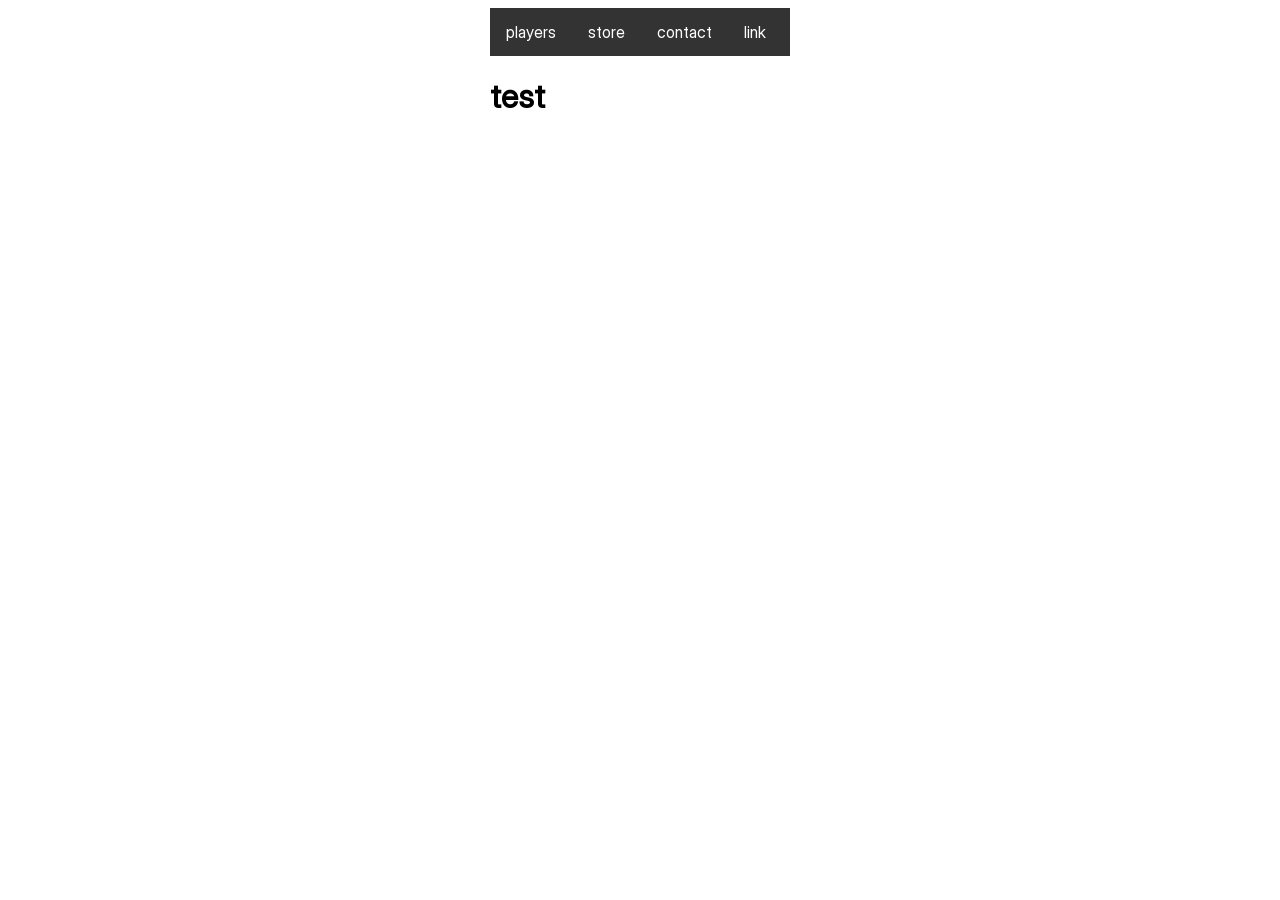
==== contact.html @ 09b1bb24 "new" ====
<!DOCTYPE html>
<html lang="en">
<head>
    <meta charset="UTF-8" />
    <meta name="viewport" content="width=device-width, initial-scale=1.0">
    <title>Swaffham Swifts</title>
    <link rel="stylesheet" href="style.css">
</head>
<body>

<div class="content">
<ul>
  <li><a href="players.html">players</a></li>
  <li><a href="store.html">store</a></li>
  <li><a href="contact.html">contact</a></li>
  <li><a href="link.html">link</a></li>
</ul>

<h1>test</h1>

</div>

</body>
</html>
---- style.css ----
@font-face {
    font-family: myFont;
    src: url('res/fonts/InterDisplay-Regular.woff2'); 
}

.content {
    max-width: 300px;
    margin: auto;
}

body {
    color: rgb(0, 0, 0);
    background-color: rgb(255, 255, 255);
    font-family: myFont;
}



ul {
  list-style-type: none;
  margin: 0;
  padding: 0;
  overflow: hidden;
  background-color: #333333;
}

ul li {
    float: left;
}

ul li a {
    display: block;
    color: white;
    text-align: center;
    padding: 14px 16px;
    text-decoration: none;
}

ul li a:hover {
    background-color: #e26e26;
}
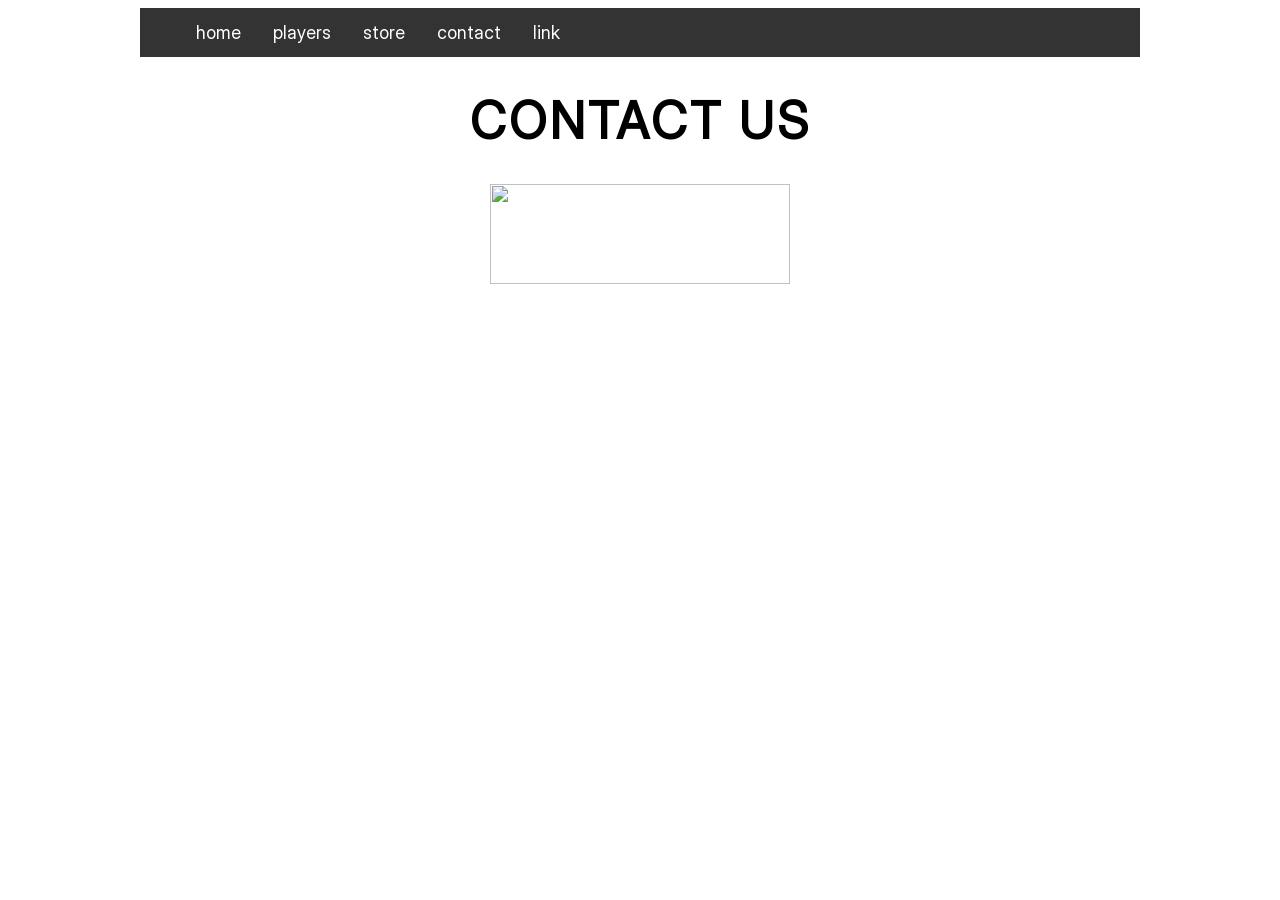
==== commit ca449fac: "he" ====
--- a/contact.html
+++ b/contact.html
@@ -10,13 +10,19 @@
 
 <div class="content">
 <ul>
+  <li><a href="index.html">home</a></li>
   <li><a href="players.html">players</a></li>
   <li><a href="store.html">store</a></li>
   <li><a href="contact.html">contact</a></li>
   <li><a href="link.html">link</a></li>
 </ul>
 
-<h1>test</h1>
+<h1>CONTACT US</h1>
+
+<div class="noko">
+  <img src="c:\Users\454502\OneDrive - The College of West Anglia\UNIT 8\AAAABZyhYKQV0juTmlUcDPLTFcn2IUCiY5dYGLLiYYM3Y1BSBtznWBEo8IknW4LCZQY3pzMXwzp5T-QSnkxoJm21LuPNxpeiwJt3e_o1.jpg" width="300" height="100">
+</div>
+
 
 </div>
 
--- a/style.css
+++ b/style.css
@@ -4,8 +4,9 @@
 }
 
 .content {
-    max-width: 300px;
+    max-width: 1000px;
     margin: auto;
+
 }
 
 body {
@@ -14,28 +15,44 @@
     font-family: myFont;
 }
 
-
-
 ul {
+  margin: auto;  
+  text-align: center;
   list-style-type: none;
-  margin: 0;
-  padding: 0;
+  margin: 10;
+  padding: 10;
   overflow: hidden;
   background-color: #333333;
 }
 
 ul li {
     float: left;
+    margin: auto;
+    text-align: center;
 }
 
 ul li a {
+    margin: auto;
+    text-align: center;
     display: block;
     color: white;
     text-align: center;
     padding: 14px 16px;
     text-decoration: none;
+    font-size: 18px;
 }
 
 ul li a:hover {
     background-color: #e26e26;
+    font-size: 20px;
+}
+
+h1 {
+    letter-spacing: 3px;
+    font-size: 50px;
+    text-align: center;
+}
+
+div.noko {
+    text-align: center;
 }
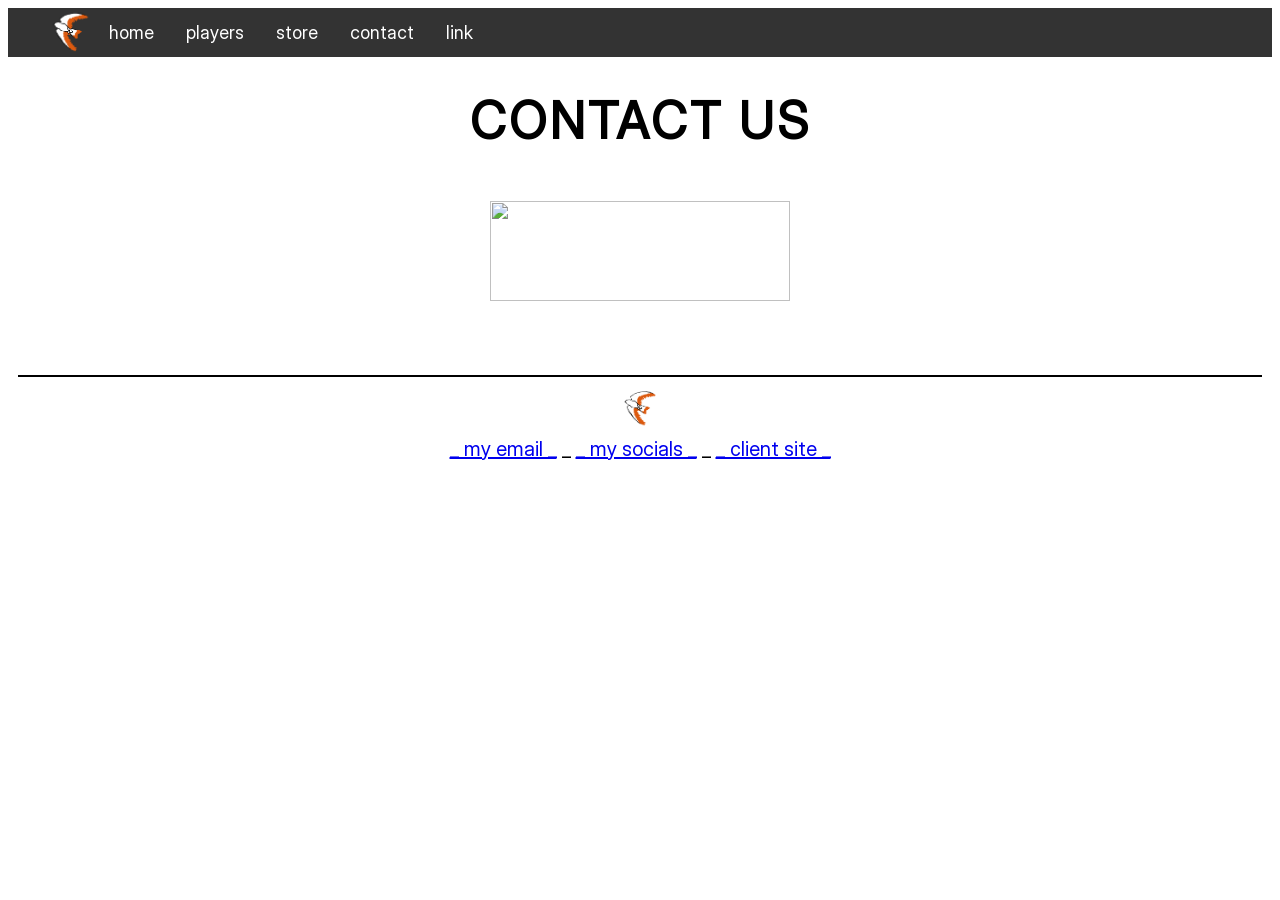
==== commit e3796064: "heeeeeeeeey" ====
--- a/contact.html
+++ b/contact.html
@@ -10,6 +10,7 @@
 
 <div class="content">
 <ul>
+  <li><img src="images/other.png" width="45" height="45"></li>
   <li><a href="index.html">home</a></li>
   <li><a href="players.html">players</a></li>
   <li><a href="store.html">store</a></li>
@@ -23,6 +24,12 @@
   <img src="c:\Users\454502\OneDrive - The College of West Anglia\UNIT 8\AAAABZyhYKQV0juTmlUcDPLTFcn2IUCiY5dYGLLiYYM3Y1BSBtznWBEo8IknW4LCZQY3pzMXwzp5T-QSnkxoJm21LuPNxpeiwJt3e_o1.jpg" width="300" height="100">
 </div>
 
+<footer>
+  <hr size="2px" color="black">
+  <img src="images/other.png" width="40" height="40">
+  <p><a href="mailto:454502@edu.cwa.ac.uk">_  my email _</a>     _     <a href="https://errorz-k.carrd.co/">_ my socials _</a>     _     <a href="mailto:454502@edu.cwa.ac.uk">_ client site _</a></p>
+</footer>
+
 
 </div>
 
--- a/style.css
+++ b/style.css
@@ -4,15 +4,22 @@
 }
 
 .content {
-    max-width: 1000px;
+    max-width: 1500px;
     margin: auto;
-
 }
 
 body {
     color: rgb(0, 0, 0);
     background-color: rgb(255, 255, 255);
     font-family: myFont;
+}
+
+p {
+    margin: 5px;
+}
+
+div.maintext {
+    text-align: center;
 }
 
 ul {
@@ -53,6 +60,83 @@
     text-align: center;
 }
 
+h1.v3a {
+    text-align: right;
+    margin: 0px;
+}
+
+h1.v2 {
+    text-align: center;
+    margin: 0px;
+}
+
+h1.v3 {
+    text-align: left;
+    margin: 0px;
+}
+
+h2 {
+    margin: 0px;
+}
+
+h3 {
+    margin: 0px;
+}
+
+h2.a {
+    text-align: right;
+    margin-right: 5px;
+}
+
+h2.center2 {
+    text-align: center;
+    margin: 0px;
+}
+
+h3.b {
+    text-align: right;
+    margin-right: 5px;
+}
+
 div.noko {
     text-align: center;
+    margin: 50px;
+}
+
+div.noko2 {
+    text-align: center;
+    margin: 50px;
+    padding: 25px;
+    word-spacing: 50px;
+    object-fit: cover;
+}
+
+
+p.right {
+    text-align: right;
+}
+
+p.right2 {
+    text-align: right;
+    font-size: 130%
+}
+
+
+p.left {
+    text-align: left;
+}
+
+p.left2 {
+    text-align: left;
+    font-size: 130%;
+}
+
+.imageflex { display: flex; }
+.imageflexcontent { margin-left: 5px; margin-top: 0; }
+
+footer {
+    text-align: center;
+    margin: auto;
+    font-size: 20px;
+    padding: 10px;
 }
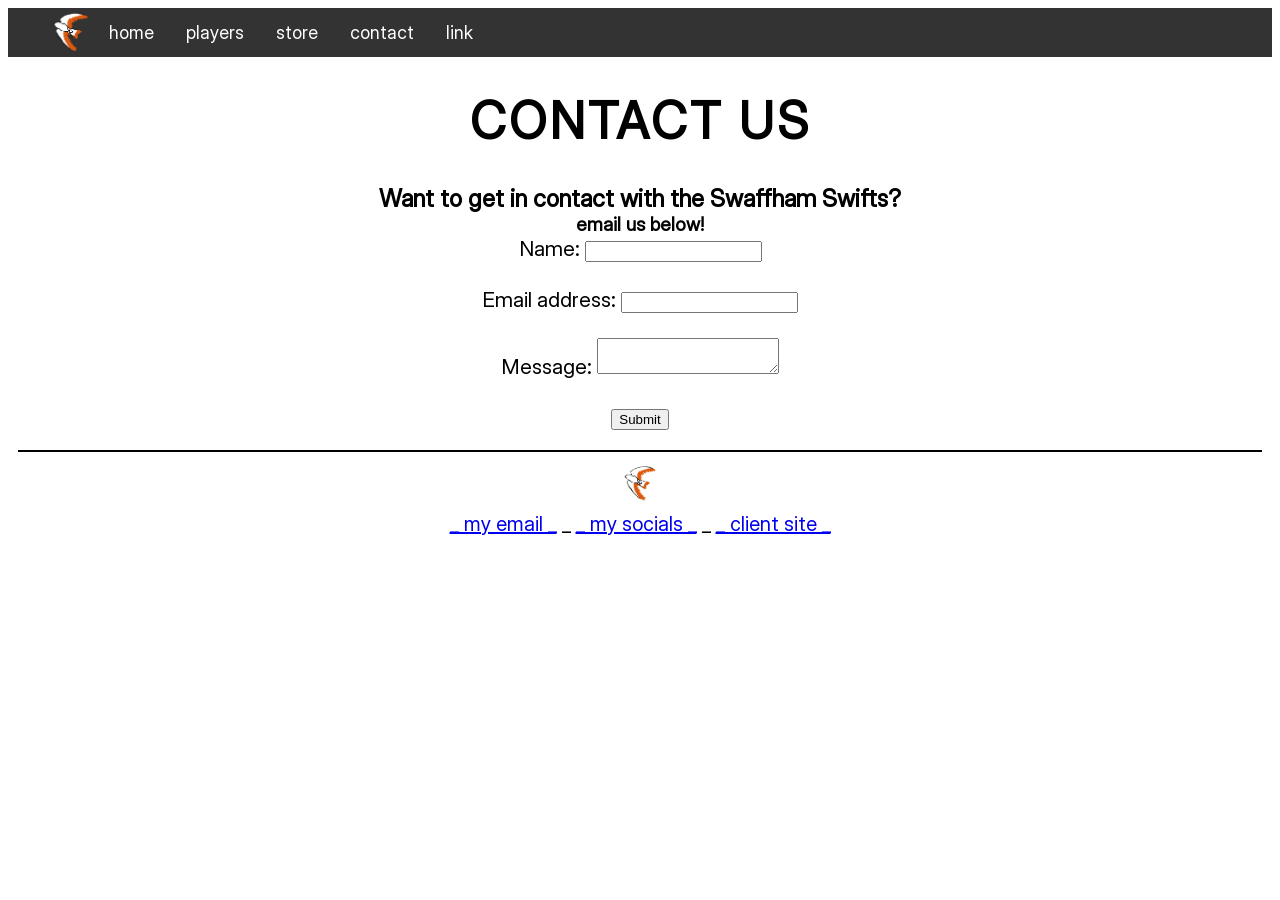
==== commit dde294bd: "newnew" ====
--- a/contact.html
+++ b/contact.html
@@ -19,9 +19,46 @@
 </ul>
 
 <h1>CONTACT US</h1>
+<h2 class="center2">Want to get in contact with the Swaffham Swifts?</h2>
+<h3 class="c">email us below!</h3>
 
-<div class="noko">
-  <img src="c:\Users\454502\OneDrive - The College of West Anglia\UNIT 8\AAAABZyhYKQV0juTmlUcDPLTFcn2IUCiY5dYGLLiYYM3Y1BSBtznWBEo8IknW4LCZQY3pzMXwzp5T-QSnkxoJm21LuPNxpeiwJt3e_o1.jpg" width="300" height="100">
+<div class="contact">
+<form id="contactForm">
+<label for="name">Name:</label>
+ 
+        <input type="text" id="name" name="name" autocomplete="name" />
+ 
+        <br>
+        <br>
+
+        <label for="email">Email address:</label>
+
+        <input
+          type="email"
+          id="email"
+          name="email"
+          autocomplete="email"
+          required
+        />
+ 
+        <br>
+        <br>
+
+        <label for="message">Message:</label>
+ 
+        <textarea
+          id="message"
+          name="message"
+          autocomplete="off"
+          required
+></textarea
+>
+          <br>
+          <br>
+
+        <button type="submit">Submit</button>
+ 
+      </form>
 </div>
 
 <footer>
--- a/style.css
+++ b/style.css
@@ -83,6 +83,10 @@
     margin: 0px;
 }
 
+h3.c {
+    text-align: center;    
+}
+
 h2.a {
     text-align: right;
     margin-right: 5px;
@@ -111,6 +115,15 @@
     object-fit: cover;
 }
 
+div.row {
+    display: flex;
+}
+
+div.column {
+    flex: 33.33%;
+    padding: 25px;
+    text-align: center;
+}
 
 p.right {
     text-align: right;
@@ -120,7 +133,6 @@
     text-align: right;
     font-size: 130%
 }
-
 
 p.left {
     text-align: left;
@@ -132,11 +144,18 @@
 }
 
 .imageflex { display: flex; }
-.imageflexcontent { margin-left: 5px; margin-top: 0; }
+.imageflexcontent { margin-left: 5px; margin-top: 0; font-size: 125%; }
+
+div.contact {
+    text-align: center;
+    margin: auto;
+    font-size: 21px;
+}
 
 footer {
     text-align: center;
     margin: auto;
     font-size: 20px;
     padding: 10px;
-}+}
+
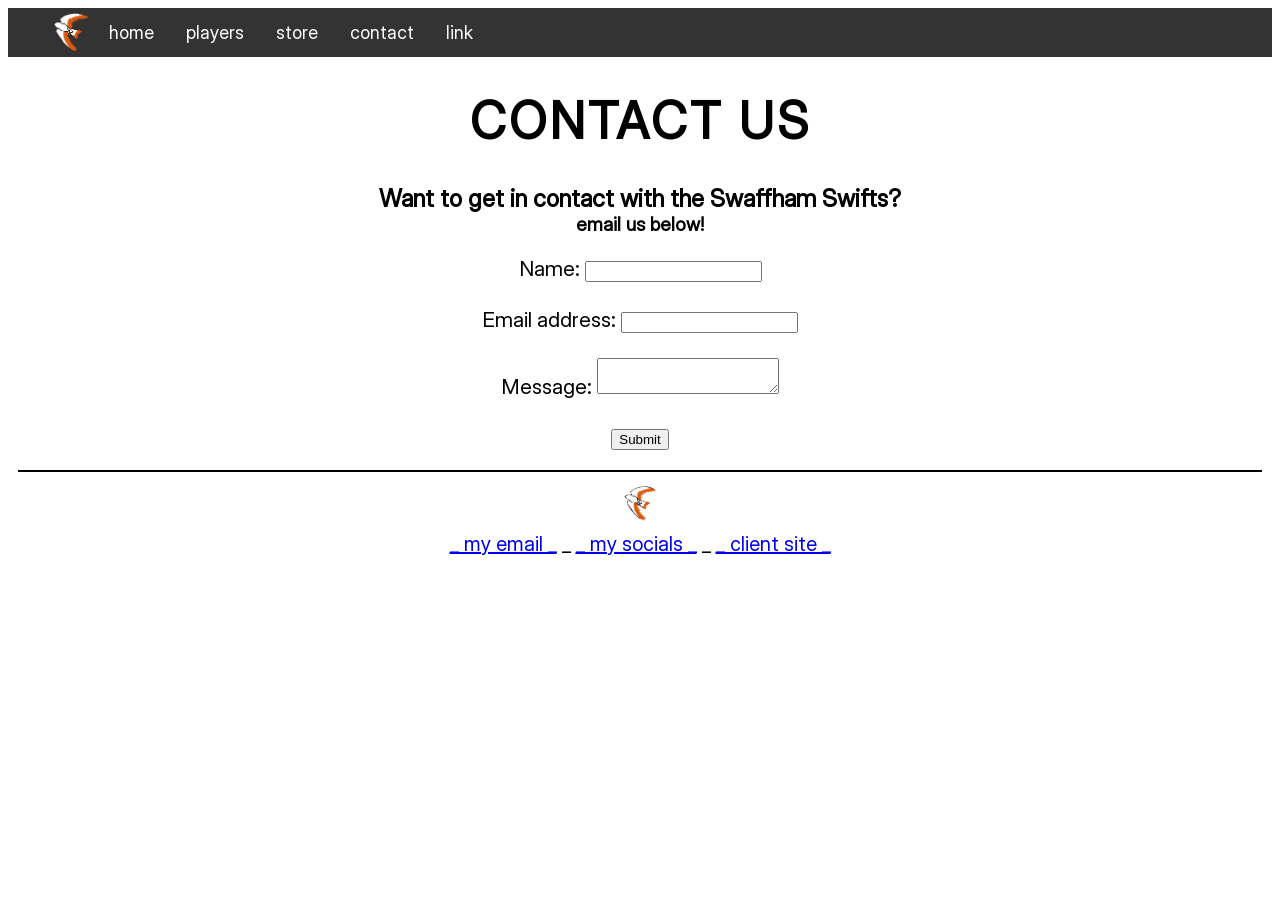
==== commit 1214b869: "fornow8th" ====
--- a/contact.html
+++ b/contact.html
@@ -21,6 +21,7 @@
 <h1>CONTACT US</h1>
 <h2 class="center2">Want to get in contact with the Swaffham Swifts?</h2>
 <h3 class="c">email us below!</h3>
+<br>
 
 <div class="contact">
 <form id="contactForm">
